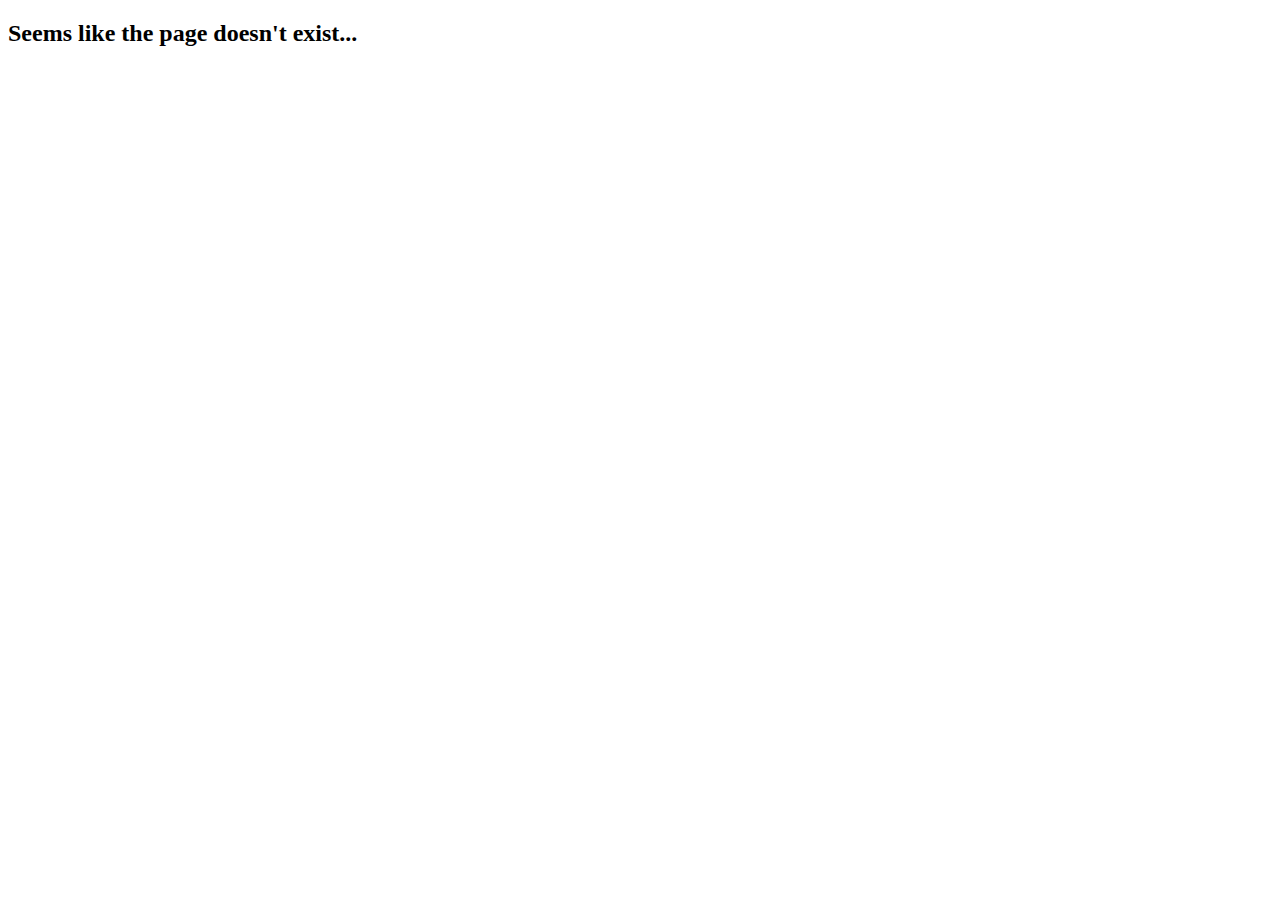
==== index.html @ f1f8f62a "initial commit" ====
<!doctype html><html lang="en"><head><meta charset="utf-8"/><title>Puzzle 15</title><link href="main-152e1e78.css" rel="stylesheet"></head><body><div id="root"></div><script src="main.js"></script></body></html>
---- main-152e1e78.css ----
.pz_control-panel {
    padding-top: 0.5rem;
}

.pz_control-panel div {
    display: flex;
    justify-content: center;
    align-items: baseline;
}

.pz_control-panel button, a {
    margin-right: 0.5rem;
    margin-bottom: 0.5rem;
    padding: 0.5rem;
}
.pz_heading {
    text-align: center;
}
.pz_grid table {
    margin-left: auto;
    margin-right: auto; 
    margin-bottom: 1rem;
}

.pz_grid span {
    margin-left: auto;
    margin-right: auto; 
    display: table;
}

.pz_grid table td {
    width: 5rem;
    height: 5rem;
    text-align: center;
    font-family: Arial, Helvetica, sans-serif;
    font-size: 20px;
}

.pz_grid table td button {
    width: 80%;
    height: 80%;
    font-size: 20px;
}
.pz_message {
    /*padding: 0.5rem;*/
    position: absolute;
    background-color: lightgreen;
}
.pz_settings-page {
   display: flex;
   flex-direction: column;
   align-items: center;
}

.pz_settings-page hr {
    width: 100%;
}

.pz_settings-page button {
    margin-right: 0.5rem;
    margin-bottom: 0.5rem;
    padding: 0.5rem;
}

.pz_settings-page a {
    text-decoration: none;
    color: initial;
}

.pz_options {
    list-style: none;
    margin-bottom: 2rem;
}

.pz_options li {
    margin-bottom: 1rem;
}

.pz_records-page {
    display: flex;
    flex-direction: column;
    align-items: center;
 }
 
 .pz_records-page hr {
     width: 100%;
 }
 
 .pz_records-page button {
     margin-right: 0.5rem;
     margin-bottom: 0.5rem;
     padding: 0.5rem;
 }

.pz_records {
    margin-top: 2rem;
    margin-bottom: 3rem;
    width: 50%;
    border-collapse: collapse;
    vertical-align: middle;
}

.pz_records .size, .moves {
    padding: 10px 20px;
}

.pz_records th {
    border-bottom: 1px grey solid;
}

.pz_records td {
    border-bottom: 1px grey dotted;
}
    
.pz_records .size {
    text-align: center;
}

.pz_records .moves {
    text-align: right;
}
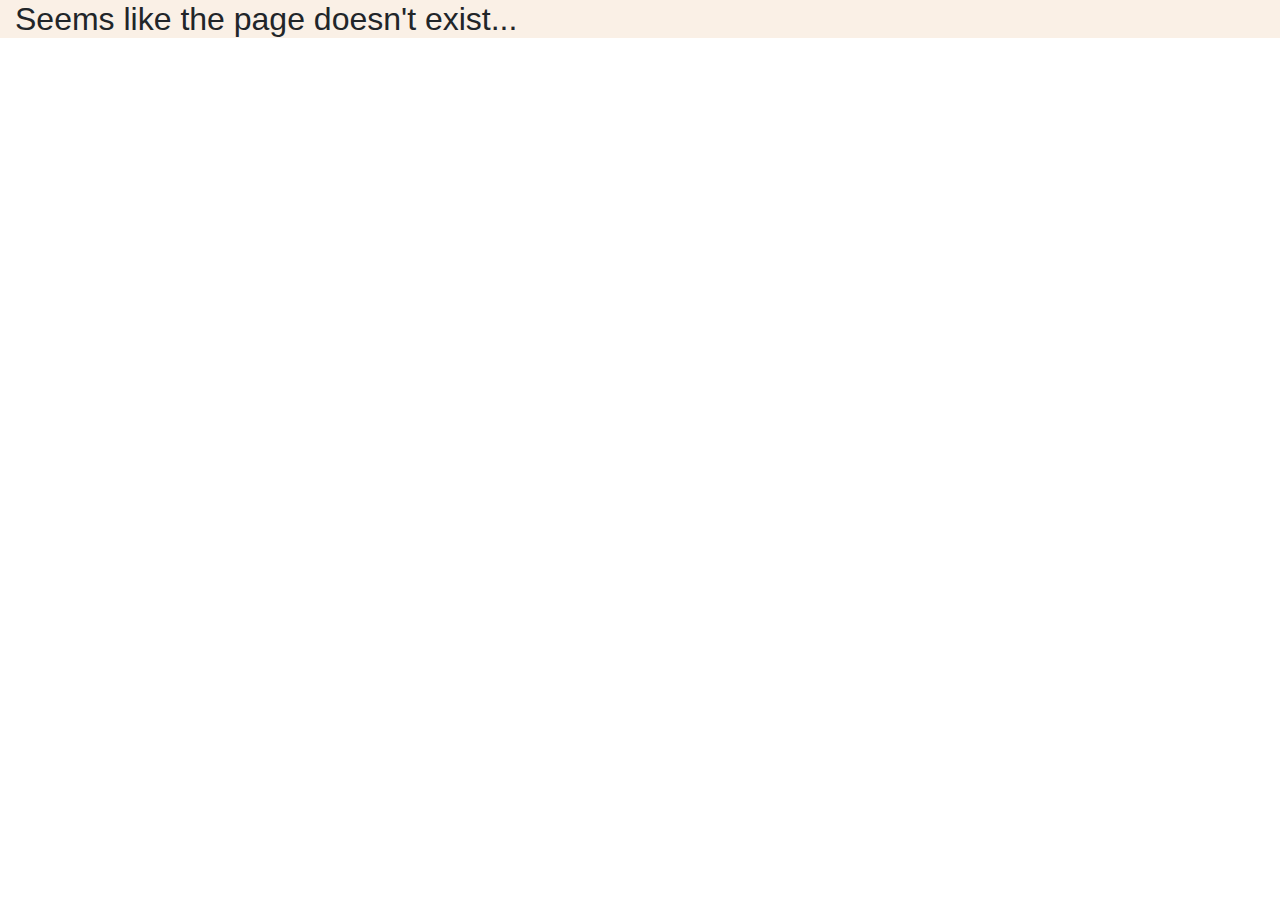
==== commit 0602076b: "Styling for different devices" ====
--- a/index.html
+++ b/index.html
@@ -1 +1 @@
-<!doctype html><html lang="en"><head><meta charset="utf-8"/><title>Puzzle 15</title><link href="main-152e1e78.css" rel="stylesheet"></head><body><div id="root"></div><script src="main.js"></script></body></html>+<!doctype html><html lang="en"><head><meta charset="utf-8"/><link rel="stylesheet" href="https://stackpath.bootstrapcdn.com/bootstrap/4.5.2/css/bootstrap.min.css"/><link href="https://fonts.googleapis.com/css2?family=Satisfy&display=swap" rel="stylesheet"><title>Puzzle 15</title><link href="main-37e5e0eb.css" rel="stylesheet"></head><body><div id="root"></div><script src="main.js"></script></body></html>--- a/main-37e5e0eb.css
+++ b/main-37e5e0eb.css
@@ -0,0 +1,302 @@
+/* By default */
+.pz_control-panel .pz_btn, a {
+    margin-right: 0.5rem;
+    margin-bottom: 0.5rem;
+}
+.pz_control-panel a {
+    padding-left: 0.5rem;
+    padding-right: 0.5rem;
+}
+
+/* Medium devices (576px and up) */
+@media (min-width: 576px) {
+    .pz_control-panel .pz_btn, a {
+        margin-right: 1.5rem;
+        margin-bottom: 1.5rem;
+    }
+    .pz_control-panel a {
+        padding-left: 1.5rem;
+        padding-right: 1.5rem;
+    }
+}
+
+/* Large devices (desktops, 992px and up) */
+@media (min-width: 992px) {
+    .pz_control-panel .pz_btn, a {
+        margin-right: 0.5rem;
+        margin-bottom: 0.5rem;
+    }
+    .pz_control-panel a {
+        padding-left: 0.5rem;
+        padding-right: 0.5rem;
+    }
+}
+
+.pz_control-panel div {
+    display: flex;
+    justify-content: center;
+    align-items: baseline;
+}
+
+.pz_control-panel a {
+    color:  #6c757d;
+}
+
+.pz_control-panel a:hover {
+    color: cadetblue;
+}
+
+/* By default */
+.pz_heading {
+    margin-top: 1.5rem;
+    margin-bottom: 1.5rem;
+    font-size: 2.5rem;
+}
+
+/* Medium devices (576px and up) */
+@media (min-width: 576px) {
+    .pz_heading {
+        margin-top: 3rem;
+        margin-bottom: 3rem;
+        font-size: 5rem;
+    }
+}
+
+/* Large devices (desktops, 992px and up) */
+@media (min-width: 992px) {
+    .pz_heading {
+        margin-top: 1.5rem;
+        margin-bottom: 1.5rem;
+        font-size: 2.5rem;
+    }
+}
+
+.pz_heading {
+    font-family: 'Satisfy', cursive;
+    color: cadetblue;
+    text-align: center;
+}
+
+
+/* By default */
+.pz_chip-cell {
+    width: 4rem;
+    height: 4rem;
+}
+.pz_chip-btn {
+    font-size: 1.5rem;
+}
+
+/* Medium devices (576px and up) */
+@media (min-width: 576px) {
+    .pz_chip-cell {
+        width: 10rem;
+        height: 10rem;
+    }
+    .pz_chip-btn {
+        font-size: 5rem;
+    }
+}
+
+/* Large devices (desktops, 992px and up) */
+@media (min-width: 992px) {
+    .pz_chip-cell {
+        width: 5rem;
+        height: 5rem;
+    }
+    .pz_chip-btn {
+        font-size: 2.5rem;
+    }
+}
+
+.pz_grid p {
+    text-align: center;
+}
+
+.pz_grid table {
+    font-family: 'Satisfy', cursive;
+    margin-left: auto;
+    margin-right: auto; 
+}
+
+.chip-cell {
+    text-align: center;
+}
+
+.pz_chip-btn {
+    width: 80%;
+    height: 80%;
+}
+
+.pz_message {
+    /*padding: 0.5rem;*/
+    position: absolute;
+    background-color: khaki;
+}
+/* By default */
+.pz_settings-page .pz_btn {
+    margin-right: 0.5rem;
+    margin-bottom: 0.5rem;
+}
+.pz_radio-label::before {
+    font-size: 1.75rem;
+    margin-right: 1rem;
+}
+
+/* Medium devices (576px and up) */
+@media (min-width: 576px) {
+    .pz_settings-page .pz_btn {
+        margin-right: 1.5rem;
+        margin-bottom: 1.5rem;
+    }
+    .pz_radio-label::before {
+        font-size: 3.5rem;
+        margin-right: 3rem;
+    }
+}
+
+/* Large devices (desktops, 992px and up) */
+@media (min-width: 992px) {
+    .pz_settings-page .pz_btn {
+        margin-right: 0.5rem;
+        margin-bottom: 0.5rem;
+    }
+    .pz_radio-label::before {
+        font-size: 1.75rem;
+        margin-right: 1rem;
+    }
+}
+
+.pz_settings-page {
+   display: flex;
+   flex-direction: column;
+   align-items: center;
+}
+
+.pz_options {
+    list-style: none;
+    margin: 0;
+}
+
+.pz_radio-label {
+    color: #6c757d;
+}
+
+.pz_radio-label::before {
+    content: 'X';
+    font-family: 'Satisfy',cursive;
+    font-weight: bold;
+    color: transparent;
+}
+
+.pz_radio-btn:checked + .pz_radio-label::before,
+.pz_radio-btn:checked + .pz_radio-label,
+.pz_radio-label:hover {
+    color: cadetblue;
+}
+
+.pz_radio-btn {
+    display: none;
+}
+.pz_records-page {
+    display: flex;
+    flex-direction: column;
+    align-items: center;
+ }
+ 
+.pz_records-table {
+    margin: auto;
+    border-collapse: collapse;
+    vertical-align: middle;
+}
+
+.pz_records-table .size, .moves {
+    padding: 10px 20px;
+}
+
+.pz_records-table th {
+    border-bottom: 1px grey solid;
+}
+
+.pz_records-table td {
+    border-bottom: 1px grey dotted;
+}
+    
+.pz_records-table .size {
+    text-align: center;
+}
+
+.pz_records-table .moves {
+    text-align: right;
+}
+
+/* By default */
+.pz_brick {
+    padding-top: 1.5rem;
+    padding-bottom: 1.5rem;
+}
+.pz_btn {
+    padding-left: 0.5rem;
+    padding-right: 0.5rem;
+    padding-top: 0.25rem;
+    padding-bottom: 0.25rem;
+}
+
+/* Medium devices (576px and up) */
+@media (min-width: 576px) {
+    .pz_app {
+        font-size: 2.5rem;
+    }
+    .pz_brick {
+        padding-top: 3rem;
+        padding-bottom: 3rem;
+    }
+    .pz_btn {
+        font-size: 2.5rem;
+        padding-left: 1.5rem;
+        padding-right: 1.5rem;
+        padding-top: 1rem;
+        padding-bottom: 1rem;
+    }
+}
+
+/* Large devices (desktops, 992px and up) */
+@media (min-width: 992px) {
+    .pz_app {
+        font-size: 1.2rem;
+    }
+    .pz_brick {
+        padding-top: 1.5rem;
+        padding-bottom: 1.5rem;
+    }
+    .pz_btn {
+        font-size: 1.2rem;
+        padding-left: 0.5rem;
+        padding-right: 0.5rem;
+        padding-top: 0.25rem;
+        padding-bottom: 0.25rem;
+    }
+}
+
+.pz_app {
+    min-width: 100%;
+    background-color: linen;
+}
+
+.pz_app hr {
+    width: 100%;
+    margin-top: 0;
+    margin-bottom: 0;
+}
+
+.pz_btn {
+    background-color: #6c757d;
+    border-color: #6c757d;
+}
+
+.pz_btn:hover, .pz_btn:focus, .pz_btn:active {
+    background-color: cadetblue !important;
+    border-color: cadetblue !important;
+}
+
+
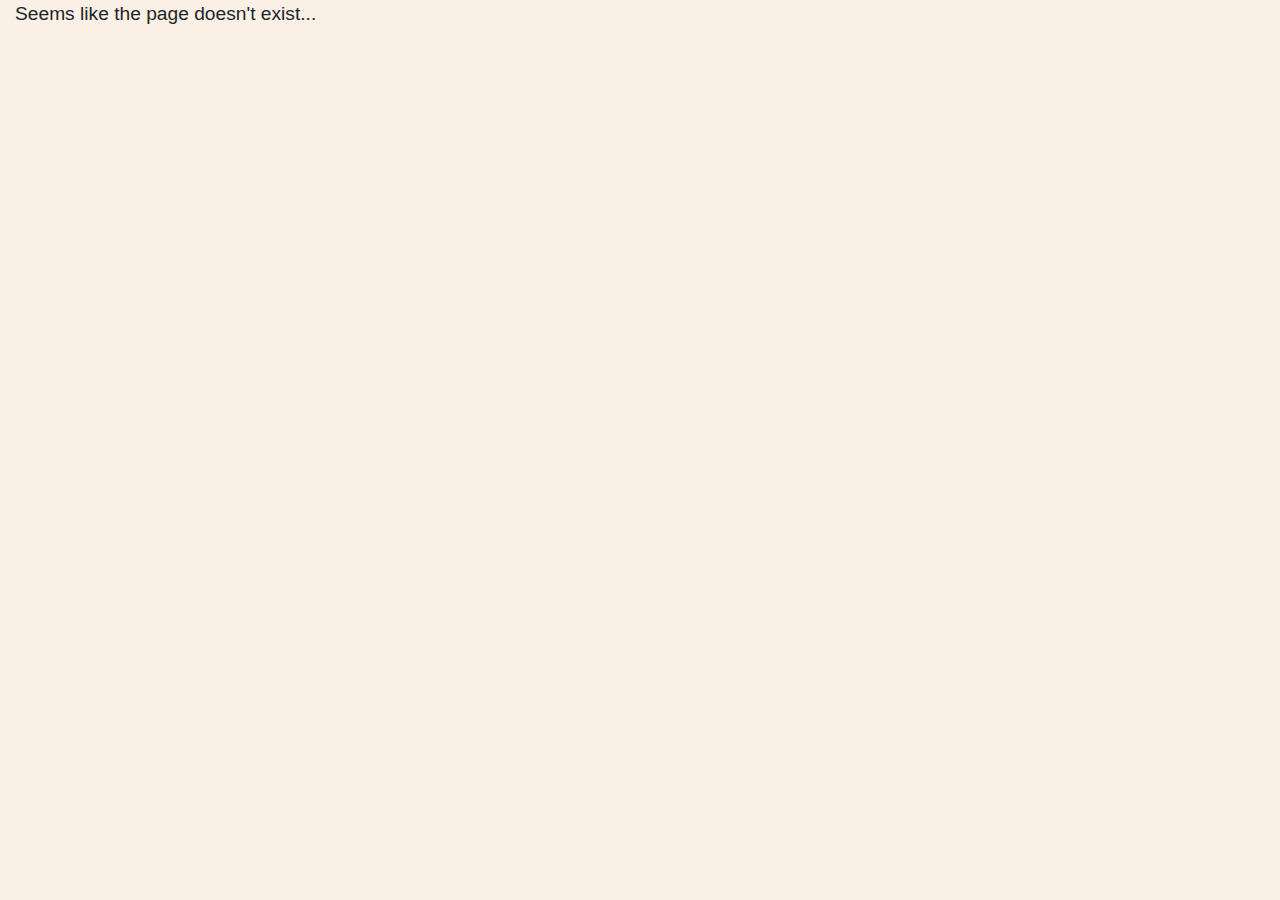
==== commit 16d14f99: "Refactoring" ====
--- a/index.html
+++ b/index.html
@@ -1 +1 @@
-<!doctype html><html lang="en"><head><meta charset="utf-8"/><link rel="stylesheet" href="https://stackpath.bootstrapcdn.com/bootstrap/4.5.2/css/bootstrap.min.css"/><link href="https://fonts.googleapis.com/css2?family=Satisfy&display=swap" rel="stylesheet"><title>Puzzle 15</title><link href="main-37e5e0eb.css" rel="stylesheet"></head><body><div id="root"></div><script src="main.js"></script></body></html>+<!doctype html><html lang="en"><head><meta charset="utf-8"/><link rel="stylesheet" href="https://stackpath.bootstrapcdn.com/bootstrap/4.5.2/css/bootstrap.min.css"/><link href="https://fonts.googleapis.com/css2?family=Satisfy&display=swap" rel="stylesheet"><title>Puzzle 15</title><link href="main-04050a41.css" rel="stylesheet"></head><body><div id="root"></div><script src="main.js"></script></body></html>--- a/main-04050a41.css
+++ b/main-04050a41.css
@@ -0,0 +1,307 @@
+/* By default */
+.pz_control-panel .pz_btn, a {
+    margin-right: 0.5rem;
+    margin-bottom: 0.5rem;
+}
+.pz_control-panel a {
+    padding-left: 0.5rem;
+    padding-right: 0.5rem;
+}
+
+/* Medium devices (576px and up) */
+@media (min-width: 576px) {
+    .pz_control-panel .pz_btn, a {
+        margin-right: 1.5rem;
+        margin-bottom: 1.5rem;
+    }
+    .pz_control-panel a {
+        padding-left: 1.5rem;
+        padding-right: 1.5rem;
+    }
+}
+
+/* Large devices (desktops, 992px and up) */
+@media (min-width: 992px) {
+    .pz_control-panel .pz_btn, a {
+        margin-right: 0.5rem;
+        margin-bottom: 0.5rem;
+    }
+    .pz_control-panel a {
+        padding-left: 0.5rem;
+        padding-right: 0.5rem;
+    }
+}
+
+.pz_control-panel div {
+    display: flex;
+    justify-content: center;
+    align-items: baseline;
+}
+
+/* By default */
+.pz_heading {
+    margin-top: 1.5rem;
+    margin-bottom: 1.5rem;
+    font-size: 2.5rem;
+}
+
+/* Medium devices (576px and up) */
+@media (min-width: 576px) {
+    .pz_heading {
+        margin-top: 3rem;
+        margin-bottom: 3rem;
+        font-size: 5rem;
+    }
+}
+
+/* Large devices (desktops, 992px and up) */
+@media (min-width: 992px) {
+    .pz_heading {
+        margin-top: 1.5rem;
+        margin-bottom: 1.5rem;
+        font-size: 2.5rem;
+    }
+}
+
+.pz_heading {
+    font-family: 'Satisfy', cursive;
+    color: cadetblue;
+    text-align: center;
+}
+
+
+/* By default */
+.pz_chip-cell {
+    width: 4rem;
+    height: 4rem;
+}
+.pz_chip-btn {
+    font-size: 1.5rem;
+}
+
+/* Medium devices (576px and up) */
+@media (min-width: 576px) {
+    .pz_chip-cell {
+        width: 10rem;
+        height: 10rem;
+    }
+    .pz_chip-btn {
+        font-size: 5rem;
+    }
+}
+
+/* Large devices (desktops, 992px and up) */
+@media (min-width: 992px) {
+    .pz_chip-cell {
+        width: 5rem;
+        height: 5rem;
+    }
+    .pz_chip-btn {
+        font-size: 2.5rem;
+    }
+}
+
+.pz_grid p {
+    text-align: center;
+}
+
+.pz_grid table {
+    font-family: 'Satisfy', cursive;
+    margin-left: auto;
+    margin-right: auto; 
+}
+
+.chip-cell {
+    text-align: center;
+}
+
+.pz_chip-btn {
+    width: 80%;
+    height: 80%;
+}
+
+.pz_message {
+    position: absolute;
+    transform: translateX(-50%);
+    left: 50%;
+    background-color: khaki;
+}
+
+/* By default */
+.pz_settings-page .pz_btn {
+    margin-right: 0.5rem;
+    margin-bottom: 0.5rem;
+}
+.pz_radio-label::before {
+    font-size: 1.75rem;
+    margin-right: 1rem;
+}
+
+/* Medium devices (576px and up) */
+@media (min-width: 576px) {
+    .pz_settings-page .pz_btn {
+        margin-right: 1.5rem;
+        margin-bottom: 1.5rem;
+    }
+    .pz_radio-label::before {
+        font-size: 3.5rem;
+        margin-right: 3rem;
+    }
+}
+
+/* Large devices (desktops, 992px and up) */
+@media (min-width: 992px) {
+    .pz_settings-page .pz_btn {
+        margin-right: 0.5rem;
+        margin-bottom: 0.5rem;
+    }
+    .pz_radio-label::before {
+        font-size: 1.75rem;
+        margin-right: 1rem;
+    }
+}
+
+.pz_settings-page {
+   display: flex;
+   flex-direction: column;
+   align-items: center;
+}
+
+.pz_options {
+    list-style: none;
+    margin: 0;
+}
+
+.pz_radio-label {
+    color: #6c757d;
+}
+
+.pz_radio-label::before {
+    content: 'X';
+    font-family: 'Satisfy',cursive;
+    font-weight: bold;
+    color: transparent;
+}
+
+.pz_radio-btn:checked + .pz_radio-label::before,
+.pz_radio-btn:checked + .pz_radio-label,
+.pz_radio-label:hover {
+    color: cadetblue;
+}
+
+.pz_radio-btn {
+    display: none;
+}
+.pz_records-page {
+    display: flex;
+    flex-direction: column;
+    align-items: center;
+ }
+ 
+.pz_records-table {
+    margin: auto;
+    border-collapse: collapse;
+    vertical-align: middle;
+}
+
+.pz_records-table .size, .moves {
+    padding: 10px 20px;
+}
+
+.pz_records-table th {
+    border-bottom: 1px grey solid;
+}
+
+.pz_records-table td {
+    border-bottom: 1px grey dotted;
+}
+    
+.pz_records-table .size {
+    text-align: center;
+}
+
+.pz_records-table .moves {
+    text-align: right;
+}
+
+/* By default */
+.pz_brick {
+    padding-top: 1.5rem;
+    padding-bottom: 1.5rem;
+}
+.pz_btn {
+    padding-left: 0.5rem;
+    padding-right: 0.5rem;
+    padding-top: 0.25rem;
+    padding-bottom: 0.25rem;
+}
+
+/* Medium devices (576px and up) */
+@media (min-width: 576px) {
+    .pz_app {
+        font-size: 2.5rem;
+    }
+    .pz_brick {
+        padding-top: 3rem;
+        padding-bottom: 3rem;
+    }
+    .pz_btn {
+        font-size: 2.5rem;
+        padding-left: 1.5rem;
+        padding-right: 1.5rem;
+        padding-top: 1rem;
+        padding-bottom: 1rem;
+    }
+}
+
+/* Large devices (desktops, 992px and up) */
+@media (min-width: 992px) {
+    .pz_app {
+        font-size: 1.2rem;
+    }
+    .pz_brick {
+        padding-top: 1.5rem;
+        padding-bottom: 1.5rem;
+    }
+    .pz_btn {
+        font-size: 1.2rem;
+        padding-left: 0.5rem;
+        padding-right: 0.5rem;
+        padding-top: 0.25rem;
+        padding-bottom: 0.25rem;
+    }
+}
+
+body {
+    background-color: linen;
+}
+
+.pz_app {
+    min-width: 100%;
+}
+
+.pz_app hr {
+    width: 100%;
+    margin-top: 0;
+    margin-bottom: 0;
+}
+
+.pz_btn {
+    background-color: #6c757d;
+    border-color: #6c757d;
+}
+
+.pz_btn:hover, .pz_btn:focus, .pz_btn:active {
+    background-color: cadetblue;
+    border-color: cadetblue;
+}
+
+.pz_app a {
+    color:  #6c757d;
+    text-decoration: none;
+}
+
+.pz_app a:hover {
+    color: cadetblue;
+}
+
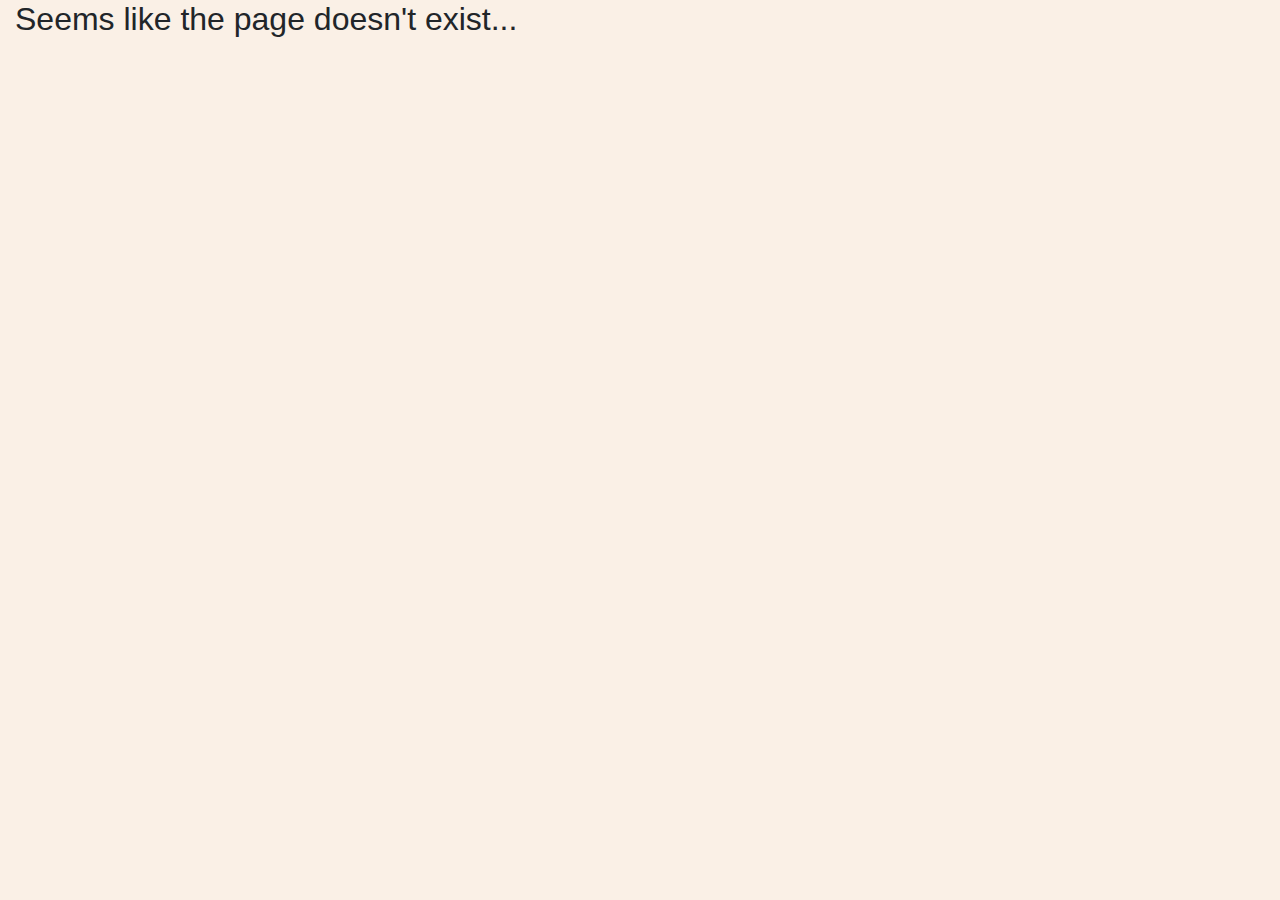
==== commit ae753561: "Basename in BrowserRouter" ====
--- a/index.html
+++ b/index.html
@@ -1 +1 @@
-<!doctype html><html lang="en"><head><meta charset="utf-8"/><link rel="stylesheet" href="https://stackpath.bootstrapcdn.com/bootstrap/4.5.2/css/bootstrap.min.css"/><link href="https://fonts.googleapis.com/css2?family=Satisfy&display=swap" rel="stylesheet"><title>Puzzle 15</title><link href="main-04050a41.css" rel="stylesheet"></head><body><div id="root"></div><script src="main.js"></script></body></html>+<!doctype html><html lang="en"><head><meta charset="utf-8"/><link rel="stylesheet" href="https://stackpath.bootstrapcdn.com/bootstrap/4.5.2/css/bootstrap.min.css"/><link href="https://fonts.googleapis.com/css2?family=Satisfy&display=swap" rel="stylesheet"><title>Puzzle 15</title><link href="main-fa77fde9.css" rel="stylesheet"></head><body><div id="root"></div><script src="main.js"></script></body></html>--- a/main-fa77fde9.css
+++ b/main-fa77fde9.css
@@ -0,0 +1,307 @@
+/* By default */
+.pz_control-panel .pz_btn, a {
+    margin-right: 0.5rem;
+    margin-bottom: 0.5rem;
+}
+.pz_control-panel a {
+    padding-left: 0.5rem;
+    padding-right: 0.5rem;
+}
+
+/* Medium devices (576px and up) */
+@media (min-width: 576px) {
+    .pz_control-panel .pz_btn, a {
+        margin-right: 1.5rem;
+        margin-bottom: 1.5rem;
+    }
+    .pz_control-panel a {
+        padding-left: 1.5rem;
+        padding-right: 1.5rem;
+    }
+}
+
+/* Large devices (desktops, 992px and up) */
+@media (min-width: 992px) {
+    .pz_control-panel .pz_btn, a {
+        margin-right: 0.5rem;
+        margin-bottom: 0.5rem;
+    }
+    .pz_control-panel a {
+        padding-left: 0.5rem;
+        padding-right: 0.5rem;
+    }
+}
+
+.pz_control-panel div {
+    display: flex;
+    justify-content: center;
+    align-items: baseline;
+}
+
+/* By default */
+.pz_heading {
+    margin-top: 1.5rem;
+    margin-bottom: 1.5rem;
+    font-size: 2.5rem;
+}
+
+/* Medium devices (576px and up) */
+@media (min-width: 576px) {
+    .pz_heading {
+        margin-top: 3rem;
+        margin-bottom: 3rem;
+        font-size: 5rem;
+    }
+}
+
+/* Large devices (desktops, 992px and up) */
+@media (min-width: 992px) {
+    .pz_heading {
+        margin-top: 1.5rem;
+        margin-bottom: 1.5rem;
+        font-size: 2.5rem;
+    }
+}
+
+.pz_heading {
+    font-family: 'Satisfy', cursive;
+    color: cadetblue;
+    text-align: center;
+}
+
+
+/* By default */
+.pz_chip-cell {
+    width: 4rem;
+    height: 4rem;
+}
+.pz_chip-btn {
+    font-size: 1.5rem;
+}
+
+/* Medium devices (576px and up) */
+@media (min-width: 576px) {
+    .pz_chip-cell {
+        width: 10rem;
+        height: 10rem;
+    }
+    .pz_chip-btn {
+        font-size: 5rem;
+    }
+}
+
+/* Large devices (desktops, 992px and up) */
+@media (min-width: 992px) {
+    .pz_chip-cell {
+        width: 5rem;
+        height: 5rem;
+    }
+    .pz_chip-btn {
+        font-size: 2.5rem;
+    }
+}
+
+.pz_grid p {
+    text-align: center;
+}
+
+.pz_grid table {
+    font-family: 'Satisfy', cursive;
+    margin-left: auto;
+    margin-right: auto; 
+}
+
+.chip-cell {
+    text-align: center;
+}
+
+.pz_chip-btn {
+    width: 80%;
+    height: 80%;
+}
+
+.pz_message {
+    position: absolute;
+    transform: translateX(-50%);
+    left: 50%;
+    background-color: khaki;
+}
+
+/* By default */
+.pz_settings-page .pz_btn {
+    margin-right: 0.5rem;
+    margin-bottom: 0.5rem;
+}
+.pz_radio-label::before {
+    font-size: 1.75rem;
+    margin-right: 1rem;
+}
+
+/* Medium devices (576px and up) */
+@media (min-width: 576px) {
+    .pz_settings-page .pz_btn {
+        margin-right: 1.5rem;
+        margin-bottom: 1.5rem;
+    }
+    .pz_radio-label::before {
+        font-size: 3.5rem;
+        margin-right: 3rem;
+    }
+}
+
+/* Large devices (desktops, 992px and up) */
+@media (min-width: 992px) {
+    .pz_settings-page .pz_btn {
+        margin-right: 0.5rem;
+        margin-bottom: 0.5rem;
+    }
+    .pz_radio-label::before {
+        font-size: 1.75rem;
+        margin-right: 1rem;
+    }
+}
+
+.pz_settings-page {
+   display: flex;
+   flex-direction: column;
+   align-items: center;
+}
+
+.pz_options {
+    list-style: none;
+    margin: 0;
+}
+
+.pz_radio-label {
+    color: #6c757d;
+}
+
+.pz_radio-label::before {
+    content: 'X';
+    font-family: 'Satisfy',cursive;
+    font-weight: bold;
+    color: transparent;
+}
+
+.pz_radio-btn:checked + .pz_radio-label::before,
+.pz_radio-btn:checked + .pz_radio-label,
+.pz_radio-label:hover {
+    color: cadetblue;
+}
+
+.pz_radio-btn {
+    display: none;
+}
+.pz_records-page {
+    display: flex;
+    flex-direction: column;
+    align-items: center;
+ }
+ 
+.pz_records-table {
+    margin: auto;
+    border-collapse: collapse;
+    vertical-align: middle;
+}
+
+.pz_records-table .size, .moves {
+    padding: 10px 20px;
+}
+
+.pz_records-table th {
+    border-bottom: 1px grey solid;
+}
+
+.pz_records-table td {
+    border-bottom: 1px grey dotted;
+}
+    
+.pz_records-table .size {
+    text-align: center;
+}
+
+.pz_records-table .moves {
+    text-align: right;
+}
+
+/* By default */
+.pz_brick {
+    padding-top: 1.5rem;
+    padding-bottom: 1.5rem;
+}
+.pz_btn {
+    padding-left: 0.5rem;
+    padding-right: 0.5rem;
+    padding-top: 0.25rem;
+    padding-bottom: 0.25rem;
+}
+
+/* Medium devices (576px and up) */
+@media (min-width: 576px) {
+    .pz_app {
+        font-size: 2.5rem;
+    }
+    .pz_brick {
+        padding-top: 3rem;
+        padding-bottom: 3rem;
+    }
+    .pz_btn {
+        font-size: 2.5rem;
+        padding-left: 1.5rem;
+        padding-right: 1.5rem;
+        padding-top: 1rem;
+        padding-bottom: 1rem;
+    }
+}
+
+/* Large devices (desktops, 992px and up) */
+@media (min-width: 992px) {
+    .pz_app {
+        font-size: 1.2rem;
+    }
+    .pz_brick {
+        padding-top: 1.5rem;
+        padding-bottom: 1.5rem;
+    }
+    .pz_btn {
+        font-size: 1.2rem;
+        padding-left: 0.5rem;
+        padding-right: 0.5rem;
+        padding-top: 0.25rem;
+        padding-bottom: 0.25rem;
+    }
+}
+
+body {
+    background-color: linen;
+}
+
+.pz_app {
+    min-width: 100%;
+}
+
+.pz_app hr {
+    width: 100%;
+    margin-top: 0;
+    margin-bottom: 0;
+}
+
+.pz_btn {
+    background-color: #6c757d;
+    border-color: #6c757d;
+}
+
+.pz_btn:hover, .pz_btn:focus, .pz_btn:active {
+    background-color: cadetblue;
+    border-color: cadetblue;
+}
+
+.pz_app a {
+    color:  #6c757d;
+    text-decoration: none;
+}
+
+.pz_app a:hover {
+    color: cadetblue;
+}
+
